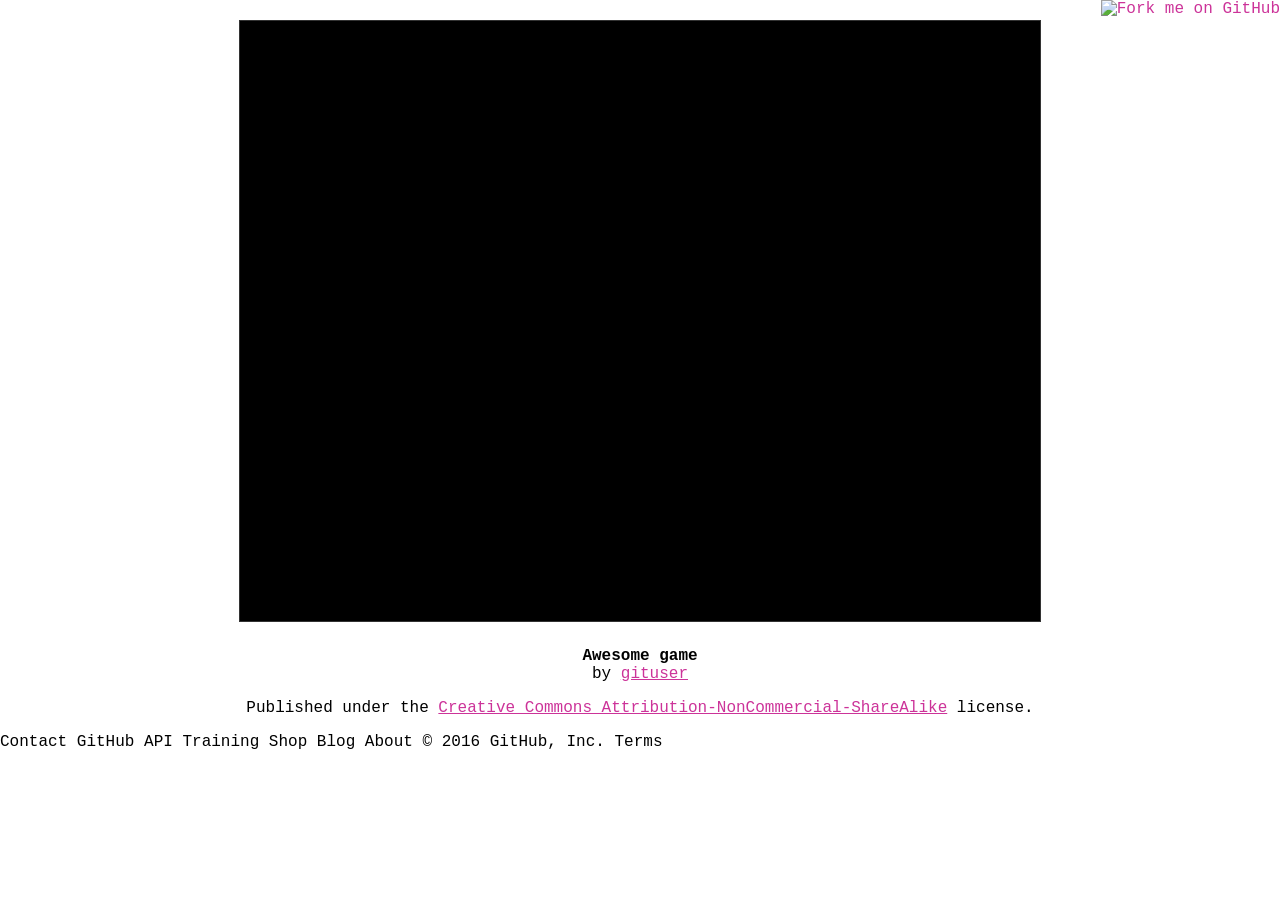
==== src/index.html @ 726b3c18 "Aparece mapa pero no deja recorrerlo entero" ====
<!doctype html>
<html>
<head>
  <title>Awesome game</title>
  <meta charset="utf-8">

  <link href="styles.css" rel="stylesheet" type="text/css">
  <style>
  #game {
    width: 800px;
    height: 600px;
  }
  </style>
</head>
<body>
  <header>
    <a href="https://www.github.com/gituser/awesome-game">
      <img style="position: absolute; top: 0; right: 0; border: 0;"
        src="https://s3.amazonaws.com/github/ribbons/forkme_right_darkblue_121621.png"
        alt="Fork me on GitHub">
    </a>
  </header>

  <main>
    <iframe id="game" src="raw.html"></iframe>
  </main>

  <footer>
    <p><strong>Awesome game</strong><br>
      by <a href="http://github.com/gituser">gituser</a></p>
    <p class="license">Published under the <a href="http://creativecommons.org/licenses/by-nc-sa/4.0/">Creative Commons Attribution-NonCommercial-ShareAlike</a>
      license.</p>
  </footer>
</body>
</html>
Contact GitHub API Training Shop Blog About
© 2016 GitHub, Inc. Terms
---- src/styles.css ----
html {
  font-size: 10px;
  -webkit-font-smoothing: antialiased;
}

body {
  padding: 0;
  margin: 0;
  font-family: Courier, 'Courier New', monospace;
  font-size: 1.6rem;
  background: #fff;
  color: #000;
}

a {
  color: #c39;
}

main {
  margin: 2rem 0;
  text-align: center;
}

#game {
  border: 1px solid #333;
}

footer {
  text-align: center;
}
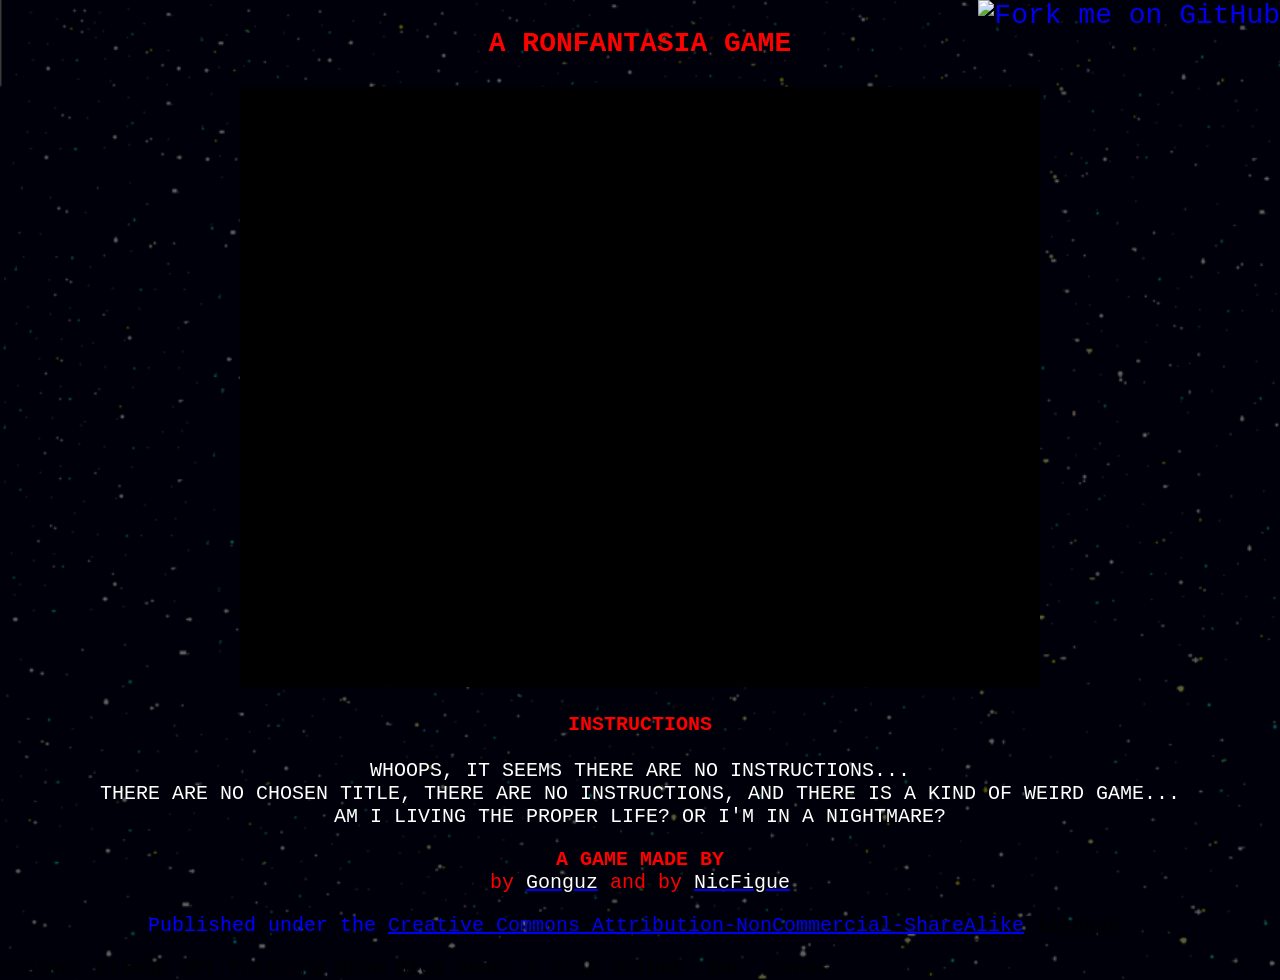
==== commit 121a27e2: "Solo empaquetar" ====
--- a/src/index.html
+++ b/src/index.html
@@ -1,7 +1,7 @@
 <!doctype html>
 <html>
 <head>
-  <title>Awesome game</title>
+  <title>A (NON)-TITLE GAME</title>
   <meta charset="utf-8">
 
   <link href="styles.css" rel="stylesheet" type="text/css">
@@ -12,26 +12,33 @@
   }
   </style>
 </head>
-<body>
+<header>
+    <p><strong><font color="red">A RONFANTASIA GAME</font></strong><br>
+  </header>
+<body background = "fondo.png">
   <header>
-    <a href="https://www.github.com/gituser/awesome-game">
+    <a href="https://github.com/gonguz/Phaser-PVLI.git">
       <img style="position: absolute; top: 0; right: 0; border: 0;"
         src="https://s3.amazonaws.com/github/ribbons/forkme_right_darkblue_121621.png"
         alt="Fork me on GitHub">
     </a>
   </header>
-
   <main>
     <iframe id="game" src="raw.html"></iframe>
   </main>
 
   <footer>
-    <p><strong>Awesome game</strong><br>
-      by <a href="http://github.com/gituser">gituser</a></p>
-    <p class="license">Published under the <a href="http://creativecommons.org/licenses/by-nc-sa/4.0/">Creative Commons Attribution-NonCommercial-ShareAlike</a>
+    <p><strong><font color="red">INSTRUCTIONS</font></strong><br><br>
+      <font color="white">WHOOPS, IT SEEMS THERE ARE NO INSTRUCTIONS...<br>
+                          THERE ARE NO CHOSEN TITLE, THERE ARE NO INSTRUCTIONS, AND THERE IS A KIND OF WEIRD GAME...<br>
+                          AM I LIVING THE PROPER LIFE? OR I'M IN A NIGHTMARE?</font>
+        </p>
+    <p><strong><font color="red">A GAME MADE BY</font></strong><br>
+      <font color="red">by </font><a href="http://github.com/gonguz"><font color="white">Gonguz</font></a><font color="red"> and by </font><a href="http://github.com/NicFigue"><font color="white">NicFigue</font></a></p>
+    <p class="license"><font color="blue">Published under the </font><a href="http://creativecommons.org/licenses/by-nc-sa/4.0/">Creative Commons Attribution-NonCommercial-ShareAlike</a>
       license.</p>
   </footer>
 </body>
 </html>
 Contact GitHub API Training Shop Blog About
-© 2016 GitHub, Inc. Terms 
+© 2016 GitHub, Inc. Terms
--- a/src/styles.css
+++ b/src/styles.css
@@ -1,5 +1,5 @@
 html {
-  font-size: 10px;
+  font-size: 8px;
   -webkit-font-smoothing: antialiased;
 }
 
@@ -7,13 +7,21 @@
   padding: 0;
   margin: 0;
   font-family: Courier, 'Courier New', monospace;
-  font-size: 1.6rem;
-  background: #fff;
+  font-size: 2.5rem;
+  background: "fondo.png";
+  background-size: cover;
   color: #000;
 }
 
 a {
-  color: #c39;
+  color: "red";
+  border: hidden;
+}
+
+header {
+  font-family: Courier, 'Courier New', monospace;
+  font-size: 3.5rem;
+  text-align: center;
 }
 
 main {
@@ -22,9 +30,11 @@
 }
 
 #game {
-  border: 1px solid #333;
+  border: hidden;
 }
 
 footer {
+  font-family: Courier, 'Courier New', monospace;
+  font-size: 2.5rem;
   text-align: center;
 }
